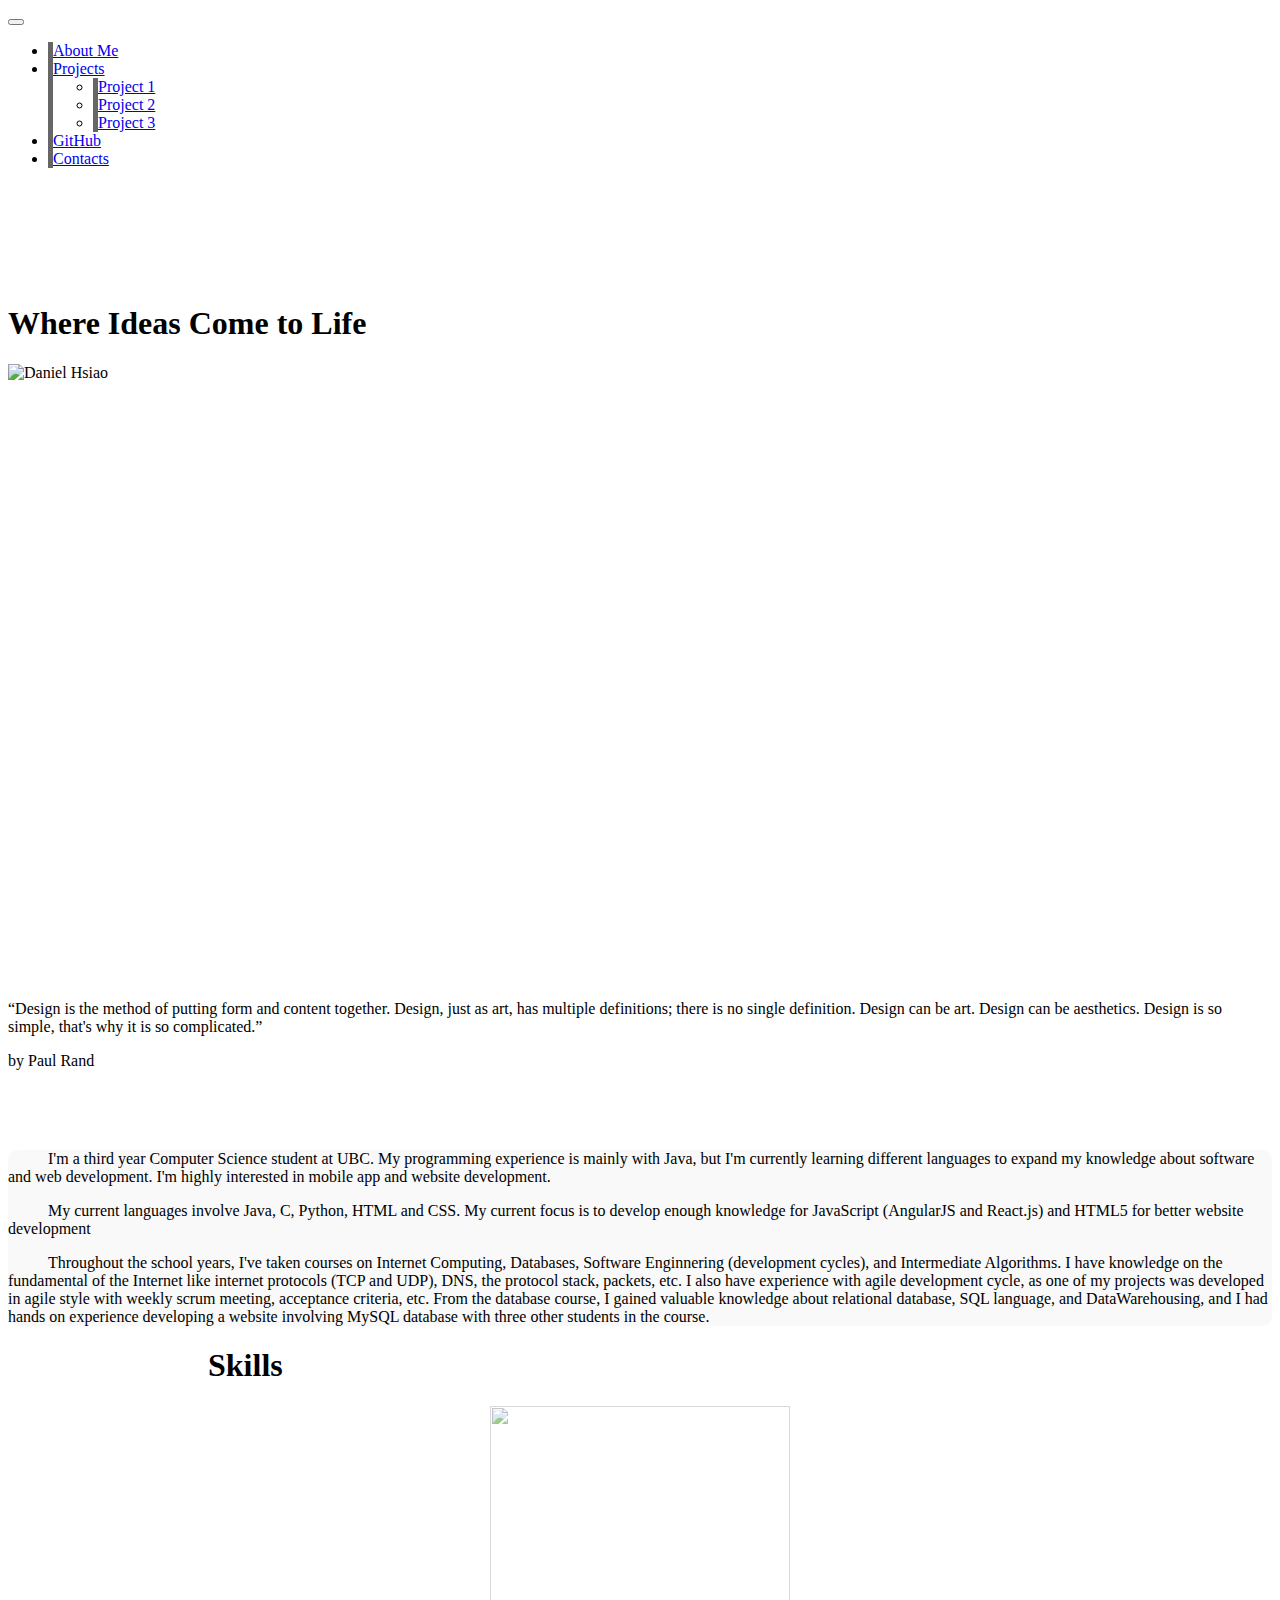
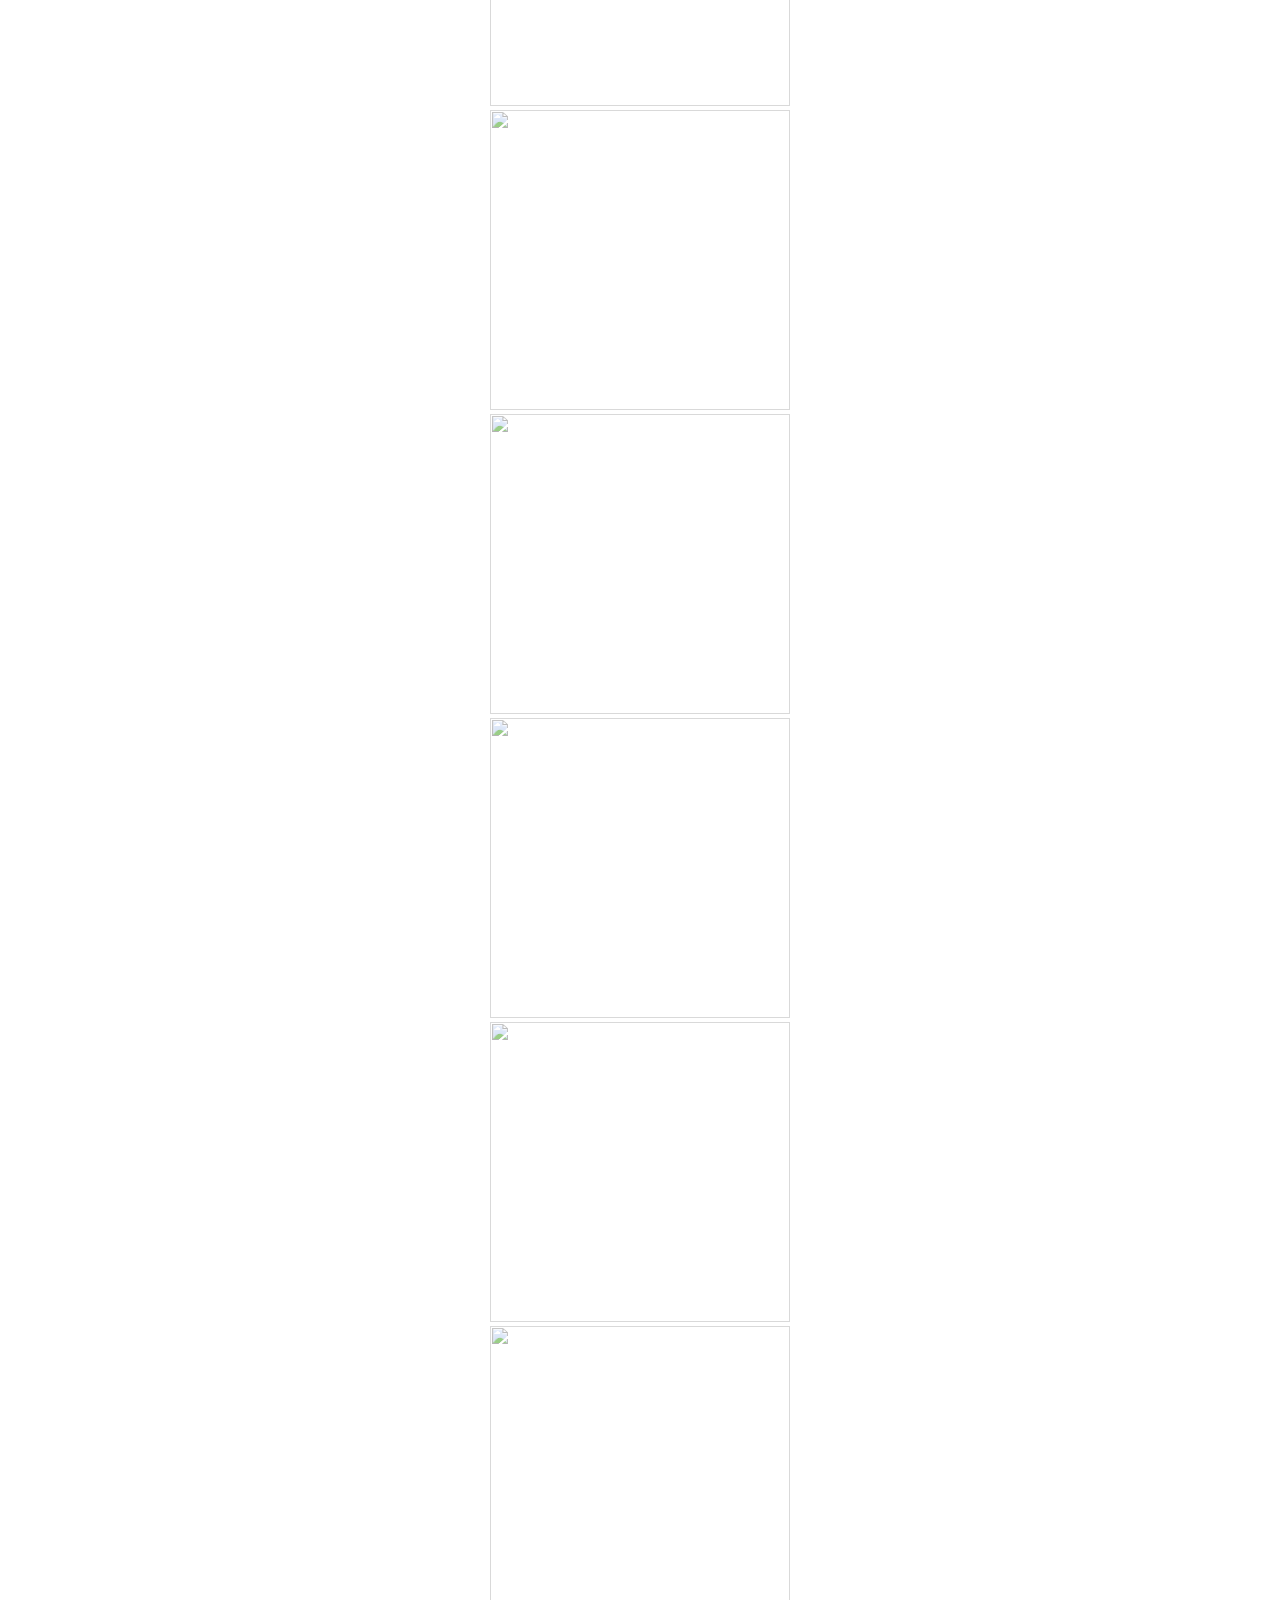
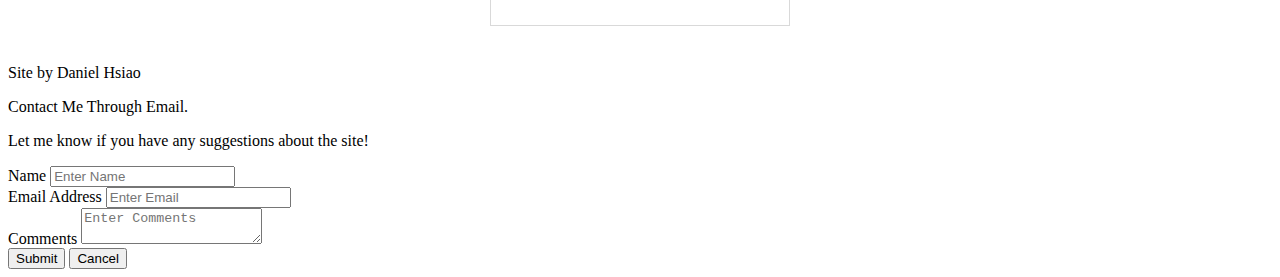
==== index.htm @ 38a3e945 "added Skill title and remove canvas" ====
<!DOCTYPE html>
<html>
	<head>
		<title>Bootstrap Site</title>
		<meta name="viewport" content="width=device-width, initial-scale=1.0">
		<link href = "css/bootstrap.min.css" rel = "stylesheet">
		<link href = "css/style.css" rel = "stylesheet">
	</head>
	
	<body>
		<div class = "navbar navbar-inverse navbar-fixed-top">
			<button class = "navbar-toggle" data-toggle = "collapse" data-target = ".navHeaderCollapse">
				<span class = "icon-bar"></span>
				<span class = "icon-bar"></span>
				<span class = "icon-bar"></span>
				
			</button>
			<div class = "collapse navbar-collapse navHeaderCollapse">
                <span>
                    <ul class = "nav navbar-nav navbar-right">
                        <li><a href = "#" class="scroll-link" data-id="about-me"> About Me </a></li>
                        <li class = "dropdown">
                            <a href = "#" class = "dropdown-toggle" data-toggle = "dropdown"> Projects <b class = "caret"></b></a>
                            <ul class = "dropdown-menu">
                                <li><a href = "#"> Project 1 </a></li>
                                <li><a href = "#"> Project 2 </a></li>
                                <li><a href = "#"> Project 3 </a></li>
                            </ul>
                        </li>
                        <li><a href = "https://github.com/daniel514" target = "_blank"> GitHub </a></li>
                        <li><a href = "#contact" data-toggle="modal"> Contacts </a></li>
                    <ul>
                </span>
			</div>
		</div>

		<div class = "jumbotron background-img">
			<div class = "row">

				<div class = "col-md-5">
					<div class = "container">
						<h1> Where Ideas Come to Life</h1>
					</div>
				</div>
                <div class = "col-md-4">
                </div>
                <div class = "col-md-2">
					<img src = "img/profilePicture.jpg" class = "img-circle" alt="Daniel Hsiao" width = "300" height = "300">
				</div>
			</div>
		</div>
		<div class = "jumbotron quotes" >
			<div class = "container">
				<p> <q>Design is the method of putting form and content together. Design, just as art, has multiple definitions;
                    there is no single definition. Design can be art. Design can be aesthetics. Design is so simple, 
                    that's why it is so complicated.</q></p>
				<p class="text-right"> by Paul Rand
				</p>
			</div>
		</div>
        
        <div id="about-me" class="page-section">
            <div class = "jumbotron about-me">
                <div class = "row">
                    <div class = "col-md-4">
                        <div class = "container">
                            <h1>About Me</h1>
                        </div>
                    </div>
                    <div class = "col-md-2">
                    </div>    
                    <div class = "col-md-6">
                        <div class = "container description">
                                    <p>&nbsp;&nbsp;&nbsp;&nbsp;&nbsp;&nbsp;&nbsp;&nbsp;&nbsp;&nbsp;I'm a third year Computer Science student at UBC. My programming experience is mainly with Java, but I'm currently learning different languages to expand my knowledge about software and web development. I'm highly interested in mobile app and website development.</p>
                                    <p>&nbsp;&nbsp;&nbsp;&nbsp;&nbsp;&nbsp;&nbsp;&nbsp;&nbsp;&nbsp;My current languages involve Java, C, Python, HTML and CSS. My current focus is to develop enough knowledge for JavaScript (AngularJS and React.js) and HTML5 for better website development</p>
                                    <p>&nbsp;&nbsp;&nbsp;&nbsp;&nbsp;&nbsp;&nbsp;&nbsp;&nbsp;&nbsp;Throughout the school years, I've taken courses on Internet Computing, Databases, Software Enginnering (development cycles), and Intermediate Algorithms. I have knowledge on the fundamental of the Internet like internet protocols (TCP and UDP), DNS, the protocol stack, packets, etc. I also have experience with agile development cycle, as one of my projects was developed in agile style with weekly scrum meeting, acceptance criteria, etc. From the database course, I gained valuable knowledge about relational database, SQL language, and DataWarehousing, and I had hands on experience developing a website involving MySQL database with three other students in the course.  </p>
                        </div>
                    </div>
                </div>
            </div>
        </div>
        <div class="jumbotron skills">
            <div class = "container left-pull"><h1>Skills</h1></div>
            <div class = "row row-centered">
                <div class = "col-md-4 col-centered">
                    <img src="./img/skills/java.png" alt="" style="width:300px;height:300px">
                </div>
                 <div class = "col-md-4 col-centered">
                    <img src="./img/skills/python.jpg" alt="" style="width:300px;height:300px">
                </div>
                <div class = "col-md-4 col-centered">
                    <img src="./img/skills/htmlcss.png" alt="" style="width:300px;height:300px">
                </div>
            </div>
            <div class = "row row-centered">
                <div class = "col-md-4 col-centered">
                    <img src="./img/skills/c.png" alt="" style="width:300px;height:300px">
                </div>
                <div class = "col-md-4 col-centered">
                    <img src="./img/skills/eclipse.png" alt="" style="width:300px;height:300px">
                </div>
                 <div class = "col-md-4 col-centered">
                    <img src="./img/skills/bracket.png" alt="" style="width:300px;height:300px">
                </div>
            </div>
            <div class = "row row-centered">
                <img src="./img/skills/mysql.png" alt="" style="height:300px">
            </div>
        
        </div>

		<div class = "navbar navbar-default navbar-fixed-bottom">
            <div class="row">
                <div class = "col-md-6 time" id = "time">
                </div>
                <div class = "col-md-6 pull-right">
                    <p class = "navbar-text pull-right">Site by Daniel Hsiao</p>
                </div>
            </div>
			
		</div>
		
		<div class = "modal fade" id = "contact" role = "dialog">
            <div class = "modal-dialog">
                <div class = "modal-content">
                    <div class = "modal-header">
                        <p>Contact Me Through Email.</p>
                    </div>
                    <div class = "modal-body">
                        <p>Let me know if you have any suggestions about the site!</p>
                        <form>
                            <div class="form-group">
                                <labl for="inputName">Name</labl>
                                <input type="name" class="form-control" id = "inputName" placeholder="Enter Name" required>
                            </div>
                            <div class="form-group">
                                <label for="inputEmail">Email Address</label>
                                <input type="email" class="form-control" id = "inputEmail" placeholder="Enter Email" required>
                            </div>
                            <div class="form-group">
                                <label for="inputComment">Comments</label>
                                <textarea type="text" class="form-control" id ="inputComment" placeholder="Enter Comments" required></textarea>
                            </div>
                        </form>
                    </div>
                    <div class = "modal-footer">
                        <button type="submit" class="btn btn-success">Submit</button>
                        <button class="btn pull-right" data-dismiss="modal" aria-hidden="true">Cancel</button>
                    </div>
                </div>
            </div>
        </div>
		
		<script src="http://code.jquery.com/jquery-1.11.3.min.js"></script>
		<script src="http://code.jquery.com/jquery-migrate-1.2.1.min.js"></script>
		<script src="js/bootstrap.js"></script>
        <script type="text/javascript">
            
            $(document).ready(function(){
                //navigation click actions
                $('.scroll-link').on('click', function(event){
                    event.preventDefault();
                    var sectionID = $(this).attr("data-id");
                    scrollToID('#' + sectionID, 750);
                });
                //scroll to top action
                $('.scroll-top').on('click', function(event){
                    event.preventDefault();
                    $('html, body').animate({scrollTop:0}, 'slow');
                });
                //mobile nav toggle
                $('#nav-toggle').on('click', function(event){
                    event.preventDefault();
                    $('#main-nav').toggleClass("open");
                });
            });
            //Scroll function
            function scrollToID(id, speed){
                var offSet = 50;
                var targetOffset = $(id).offset().top - offSet;
                var mainNav = $('#main-nav');
                $('html,body').animate({scrollTop:targetOffset}, speed);
                if(mainNav.hasClass("open")){
                    mainNav.css("height", "1px").removeClass("in").addClass("collapse");
                    mainNav.removeClass("open");
                }
            }
            if(typeof console === "undefined"){
                console = {
                    log: function(){}
                };
            }
            var time  = setInterval(function(){timeRefresh()},1000);
            function timeRefresh(){
                document.getElementById("time").innerHTML= Date();
            }
        </script>
	</body>
</html>
---- css/style.css ----
.background-img{
	background: url(../img/mount.jpg);
	background-attachment:fixed;
    color:black;
    min-height: 700px;
	margin-top: 0px;
    padding-top: 100px;
}
/* Hover Effect from thecodeplayer.com */
.navbar li{
	width: 120px; 
    border-left: 5px solid #666;
    -webkit-transition: all 0.3s ease-in;
    -moz-transition: all 0.3s ease-in;
    -o-transition: all 0.3s ease-in;
}
/* Hover Effect from thecodeplayer.com */
.navbar li:hover{
    background:#666;
	padding-left: 5px;
}
.quotes{
    background: white;
}

.about-me{
    background: url(../img/river.jpg);
	background-attachment:fixed;
    color:white;
}

.jumbotron .row .col-md-6 .container{
    background: rgba(245, 245, 245, 0.6);
    color:black;
    border-radius:10px;
}
.skills{
    background:white;
    padding-left: 200px;
    padding-right: 200px;
}
.row-centered{
    text-align:center;
}
.col-centered{
    text-align:center;
}

.skills img{
    opacity: 0.6;
    -webkit-transition: all 0.3s ease-in;
    -moz-transition: all 0.3s ease-in;
    -o-transition: all 0.3s ease-in;
}

.skills img:hover{
    opacity: 1.0;
}
.navbar-fixed-bottom{
    bottom:0;
}
.skills .container{
    margin-left:0px;
}
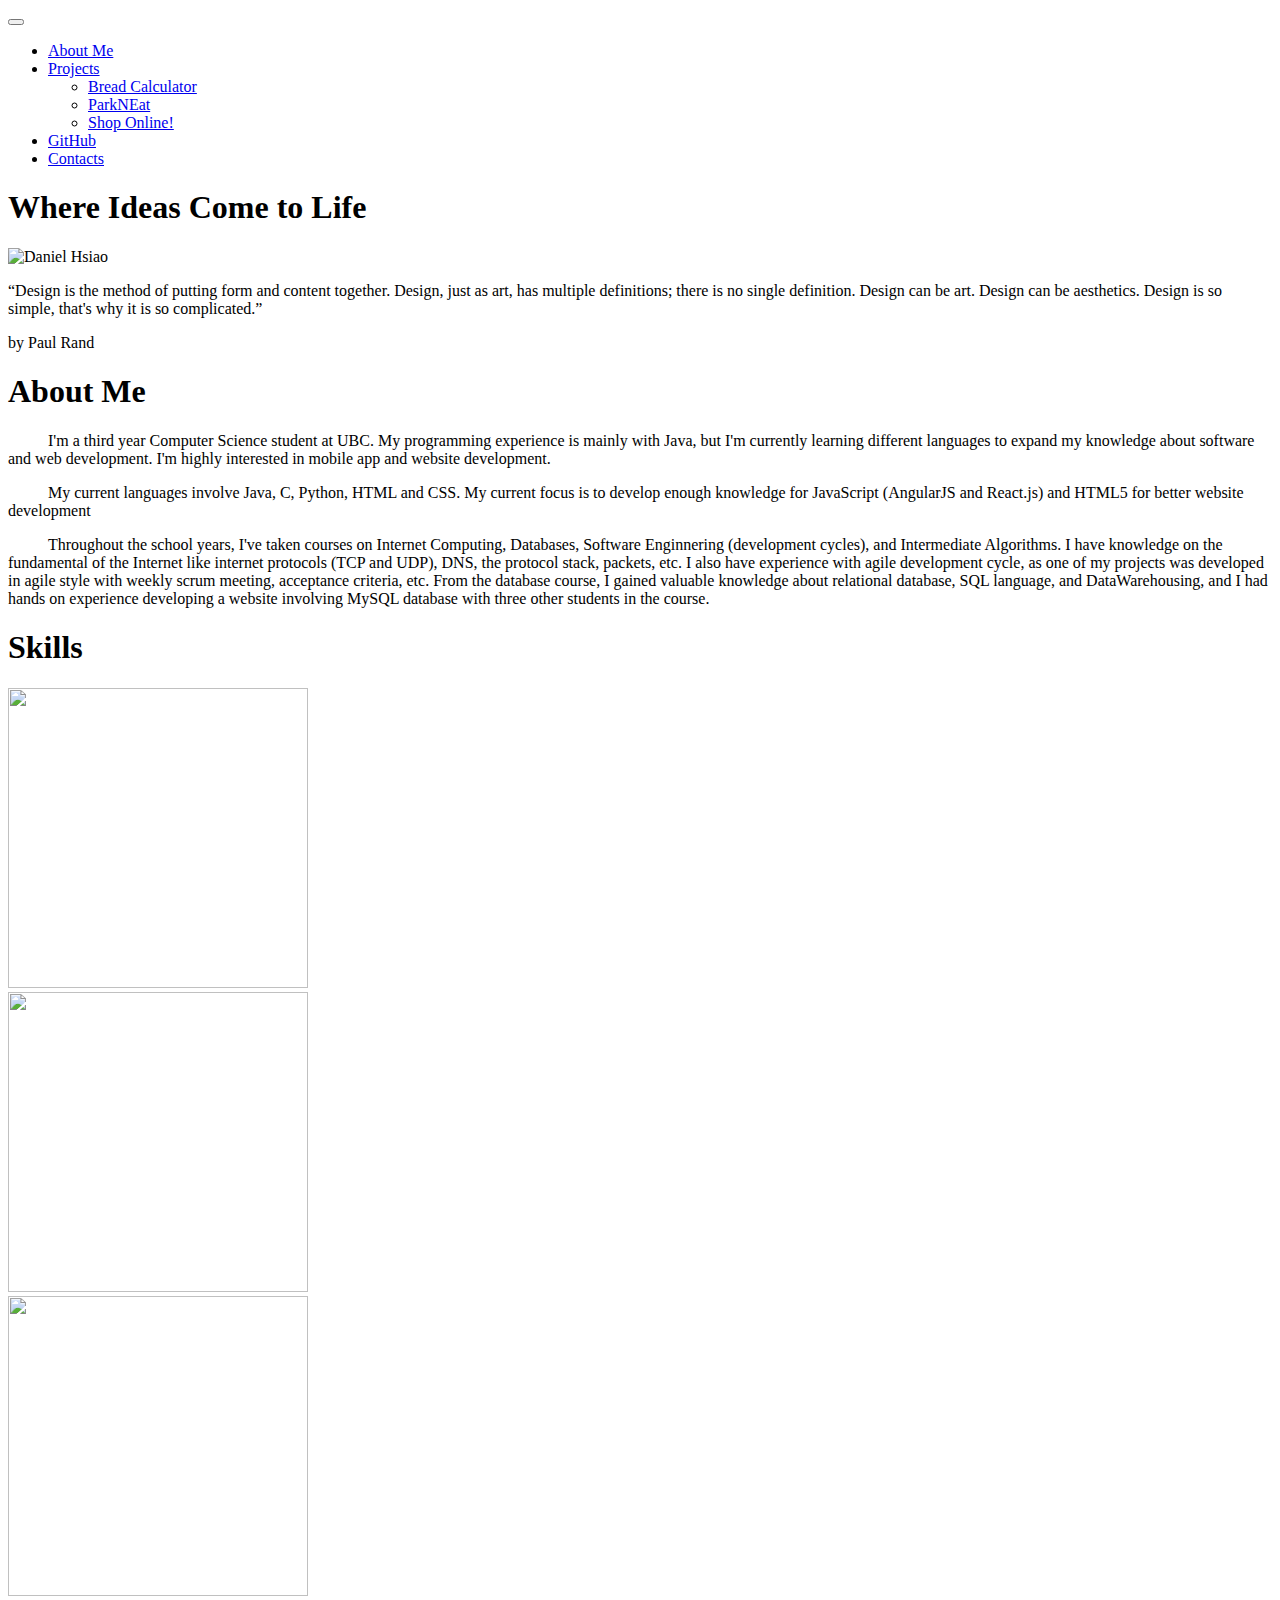
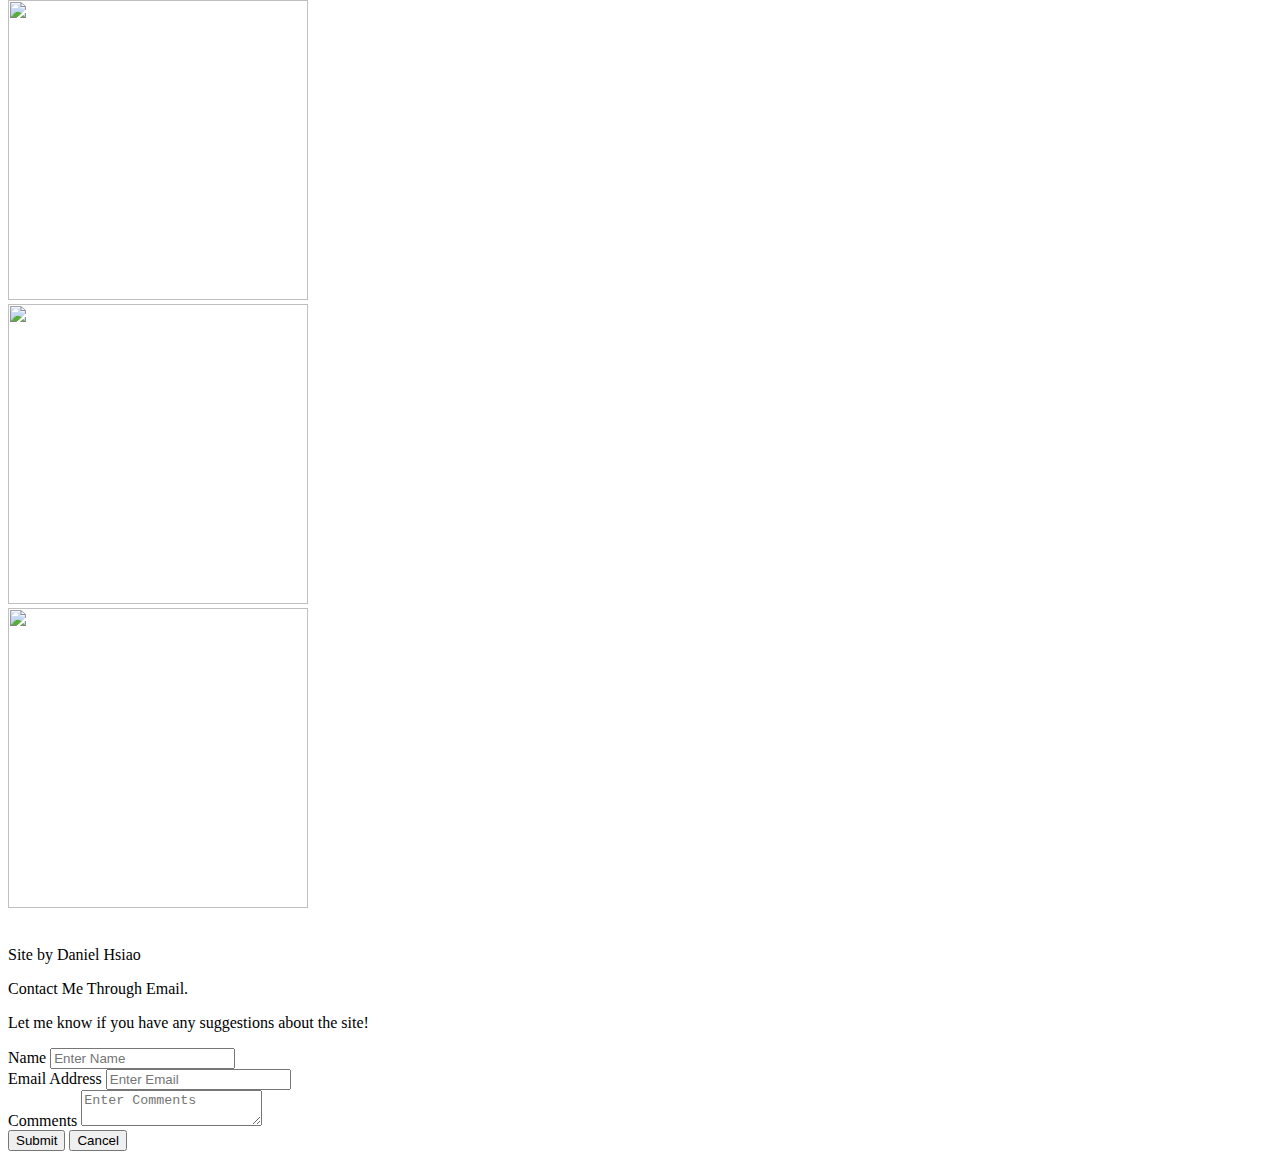
==== commit a457335e: "add gradient to project description background" ====
--- a/index.htm
+++ b/index.htm
@@ -1,10 +1,10 @@
 <!DOCTYPE html>
 <html>
 	<head>
-		<title>Bootstrap Site</title>
+		<title>Portfolio of DH</title>
 		<meta name="viewport" content="width=device-width, initial-scale=1.0">
 		<link href = "css/bootstrap.min.css" rel = "stylesheet">
-		<link href = "css/style.css" rel = "stylesheet">
+		<link href = "css/index-style.css" rel = "stylesheet">
 	</head>
 	
 	<body>
@@ -18,18 +18,18 @@
 			<div class = "collapse navbar-collapse navHeaderCollapse">
                 <span>
                     <ul class = "nav navbar-nav navbar-right">
-                        <li><a href = "#" class="scroll-link" data-id="about-me"> About Me </a></li>
+                        <li><a href = "#about_me"> About Me </a></li>
                         <li class = "dropdown">
-                            <a href = "#" class = "dropdown-toggle" data-toggle = "dropdown"> Projects <b class = "caret"></b></a>
+                            <a href = "index.htm" class = "dropdown-toggle" data-toggle = "dropdown"> Projects <b class = "caret"></b></a>
                             <ul class = "dropdown-menu">
-                                <li><a href = "#"> Project 1 </a></li>
-                                <li><a href = "#"> Project 2 </a></li>
-                                <li><a href = "#"> Project 3 </a></li>
+                                <li><a href = "projects.html#breadCal"> Bread Calculator </a></li>
+                                <li><a href = "projects.html#parkNEat"> ParkNEat </a></li>
+                                <li><a href = "projects.html#shopOnline"> Shop Online! </a></li>
                             </ul>
                         </li>
                         <li><a href = "https://github.com/daniel514" target = "_blank"> GitHub </a></li>
                         <li><a href = "#contact" data-toggle="modal"> Contacts </a></li>
-                    <ul>
+                    </ul>
                 </span>
 			</div>
 		</div>
@@ -59,28 +59,26 @@
 			</div>
 		</div>
         
-        <div id="about-me" class="page-section">
-            <div class = "jumbotron about-me">
-                <div class = "row">
-                    <div class = "col-md-4">
-                        <div class = "container">
-                            <h1>About Me</h1>
-                        </div>
+        <div class = "jumbotron about-me" id="about_me">
+            <div class = "row">
+                <div class = "col-md-4">
+                    <div class = "container">
+                        <h1>About Me</h1>
                     </div>
-                    <div class = "col-md-2">
-                    </div>    
-                    <div class = "col-md-6">
-                        <div class = "container description">
-                                    <p>&nbsp;&nbsp;&nbsp;&nbsp;&nbsp;&nbsp;&nbsp;&nbsp;&nbsp;&nbsp;I'm a third year Computer Science student at UBC. My programming experience is mainly with Java, but I'm currently learning different languages to expand my knowledge about software and web development. I'm highly interested in mobile app and website development.</p>
-                                    <p>&nbsp;&nbsp;&nbsp;&nbsp;&nbsp;&nbsp;&nbsp;&nbsp;&nbsp;&nbsp;My current languages involve Java, C, Python, HTML and CSS. My current focus is to develop enough knowledge for JavaScript (AngularJS and React.js) and HTML5 for better website development</p>
-                                    <p>&nbsp;&nbsp;&nbsp;&nbsp;&nbsp;&nbsp;&nbsp;&nbsp;&nbsp;&nbsp;Throughout the school years, I've taken courses on Internet Computing, Databases, Software Enginnering (development cycles), and Intermediate Algorithms. I have knowledge on the fundamental of the Internet like internet protocols (TCP and UDP), DNS, the protocol stack, packets, etc. I also have experience with agile development cycle, as one of my projects was developed in agile style with weekly scrum meeting, acceptance criteria, etc. From the database course, I gained valuable knowledge about relational database, SQL language, and DataWarehousing, and I had hands on experience developing a website involving MySQL database with three other students in the course.  </p>
-                        </div>
+                </div>
+                <div class = "col-md-2">
+                </div>    
+                <div class = "col-md-6">
+                    <div class = "container description">
+                                <p>&nbsp;&nbsp;&nbsp;&nbsp;&nbsp;&nbsp;&nbsp;&nbsp;&nbsp;&nbsp;I'm a third year Computer Science student at UBC. My programming experience is mainly with Java, but I'm currently learning different languages to expand my knowledge about software and web development. I'm highly interested in mobile app and website development.</p>
+                                <p>&nbsp;&nbsp;&nbsp;&nbsp;&nbsp;&nbsp;&nbsp;&nbsp;&nbsp;&nbsp;My current languages involve Java, C, Python, HTML and CSS. My current focus is to develop enough knowledge for JavaScript (AngularJS and React.js) and HTML5 for better website development</p>
+                                <p>&nbsp;&nbsp;&nbsp;&nbsp;&nbsp;&nbsp;&nbsp;&nbsp;&nbsp;&nbsp;Throughout the school years, I've taken courses on Internet Computing, Databases, Software Enginnering (development cycles), and Intermediate Algorithms. I have knowledge on the fundamental of the Internet like internet protocols (TCP and UDP), DNS, the protocol stack, packets, etc. I also have experience with agile development cycle, as one of my projects was developed in agile style with weekly scrum meeting, acceptance criteria, etc. From the database course, I gained valuable knowledge about relational database, SQL language, and DataWarehousing, and I had hands on experience developing a website involving MySQL database with three other students in the course.  </p>
                     </div>
                 </div>
             </div>
         </div>
         <div class="jumbotron skills">
-            <div class = "container left-pull"><h1>Skills</h1></div>
+            <div class = "container"><h1>Skills</h1></div>
             <div class = "row row-centered">
                 <div class = "col-md-4 col-centered">
                     <img src="./img/skills/java.png" alt="" style="width:300px;height:300px">
@@ -103,8 +101,11 @@
                     <img src="./img/skills/bracket.png" alt="" style="width:300px;height:300px">
                 </div>
             </div>
+            
             <div class = "row row-centered">
-                <img src="./img/skills/mysql.png" alt="" style="height:300px">
+                <div class = "col-md-12 col-centered">
+                    <img src="./img/skills/mysql.png" alt="" style="height:200px">
+                </div>
             </div>
         
         </div>
@@ -154,46 +155,8 @@
 		<script src="http://code.jquery.com/jquery-1.11.3.min.js"></script>
 		<script src="http://code.jquery.com/jquery-migrate-1.2.1.min.js"></script>
 		<script src="js/bootstrap.js"></script>
+        <script src="js/basic.js"></script>
         <script type="text/javascript">
-            
-            $(document).ready(function(){
-                //navigation click actions
-                $('.scroll-link').on('click', function(event){
-                    event.preventDefault();
-                    var sectionID = $(this).attr("data-id");
-                    scrollToID('#' + sectionID, 750);
-                });
-                //scroll to top action
-                $('.scroll-top').on('click', function(event){
-                    event.preventDefault();
-                    $('html, body').animate({scrollTop:0}, 'slow');
-                });
-                //mobile nav toggle
-                $('#nav-toggle').on('click', function(event){
-                    event.preventDefault();
-                    $('#main-nav').toggleClass("open");
-                });
-            });
-            //Scroll function
-            function scrollToID(id, speed){
-                var offSet = 50;
-                var targetOffset = $(id).offset().top - offSet;
-                var mainNav = $('#main-nav');
-                $('html,body').animate({scrollTop:targetOffset}, speed);
-                if(mainNav.hasClass("open")){
-                    mainNav.css("height", "1px").removeClass("in").addClass("collapse");
-                    mainNav.removeClass("open");
-                }
-            }
-            if(typeof console === "undefined"){
-                console = {
-                    log: function(){}
-                };
-            }
-            var time  = setInterval(function(){timeRefresh()},1000);
-            function timeRefresh(){
-                document.getElementById("time").innerHTML= Date();
-            }
         </script>
 	</body>
 </html>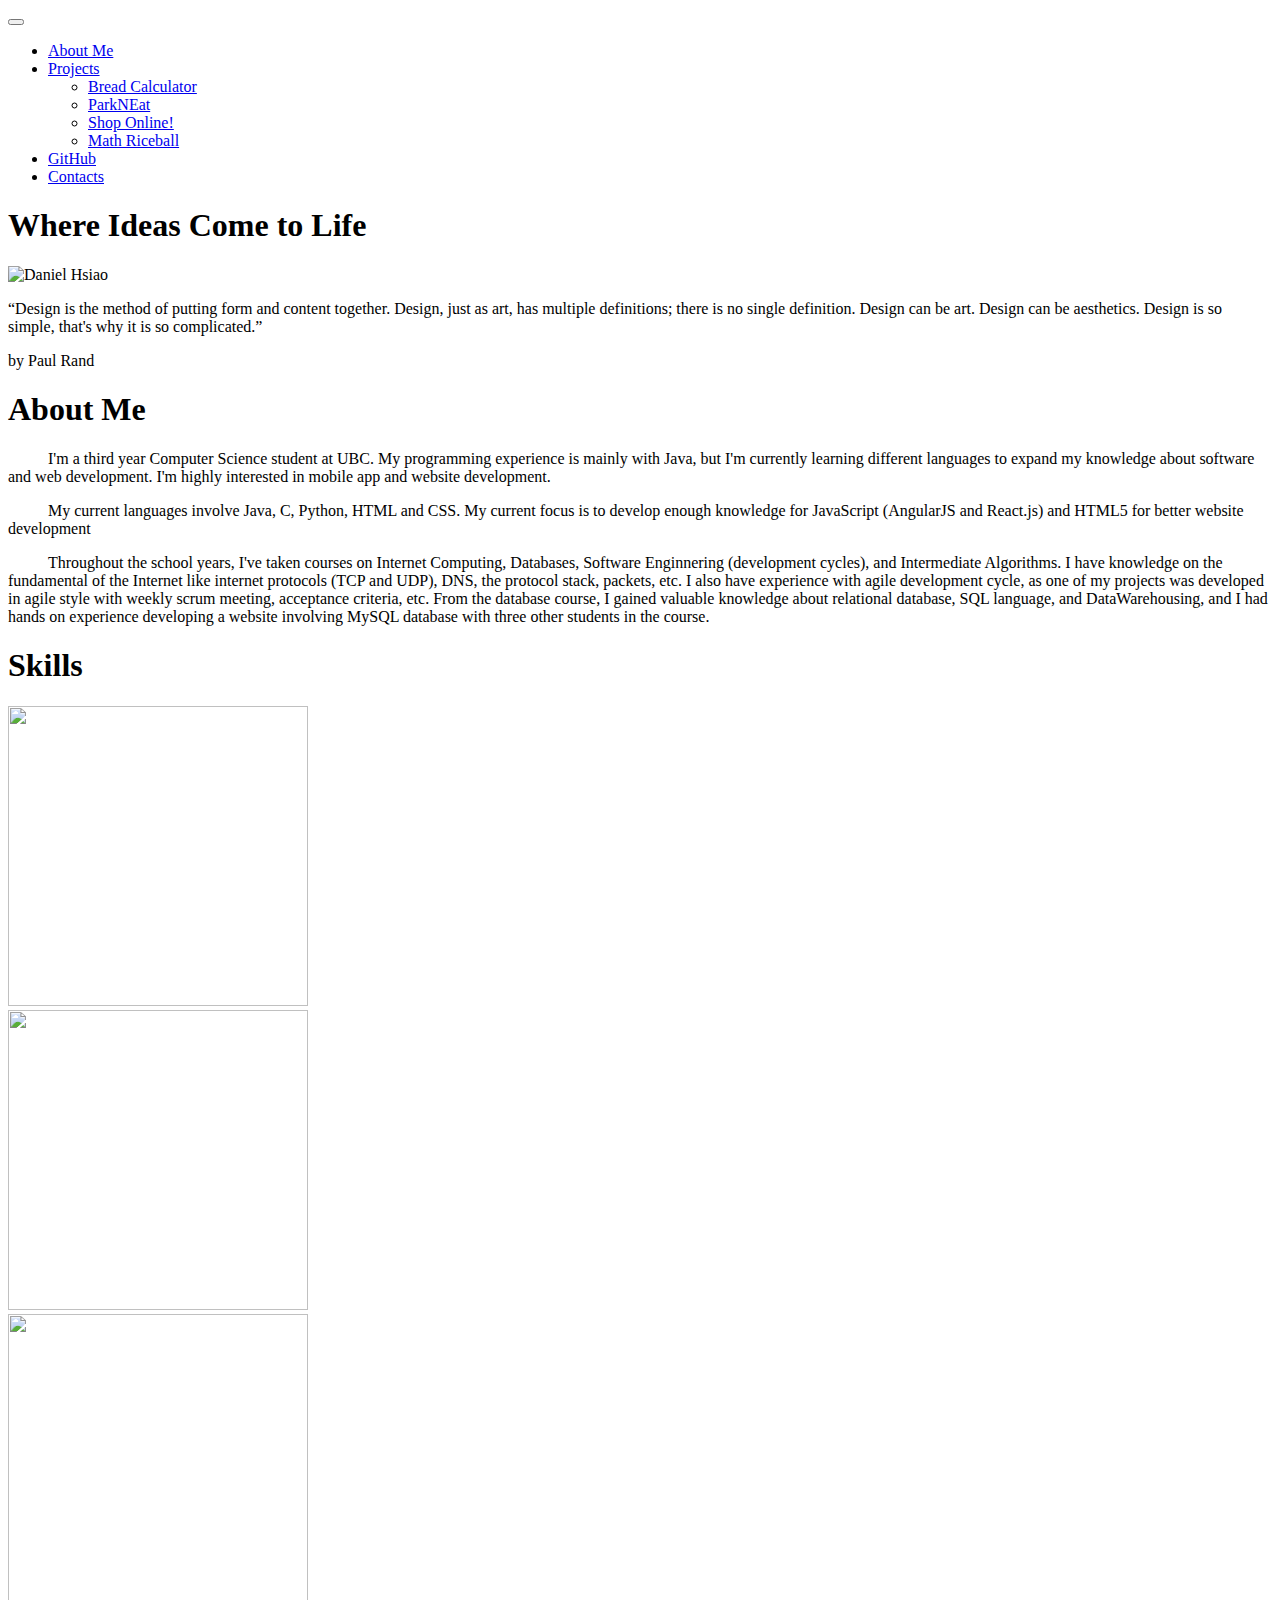
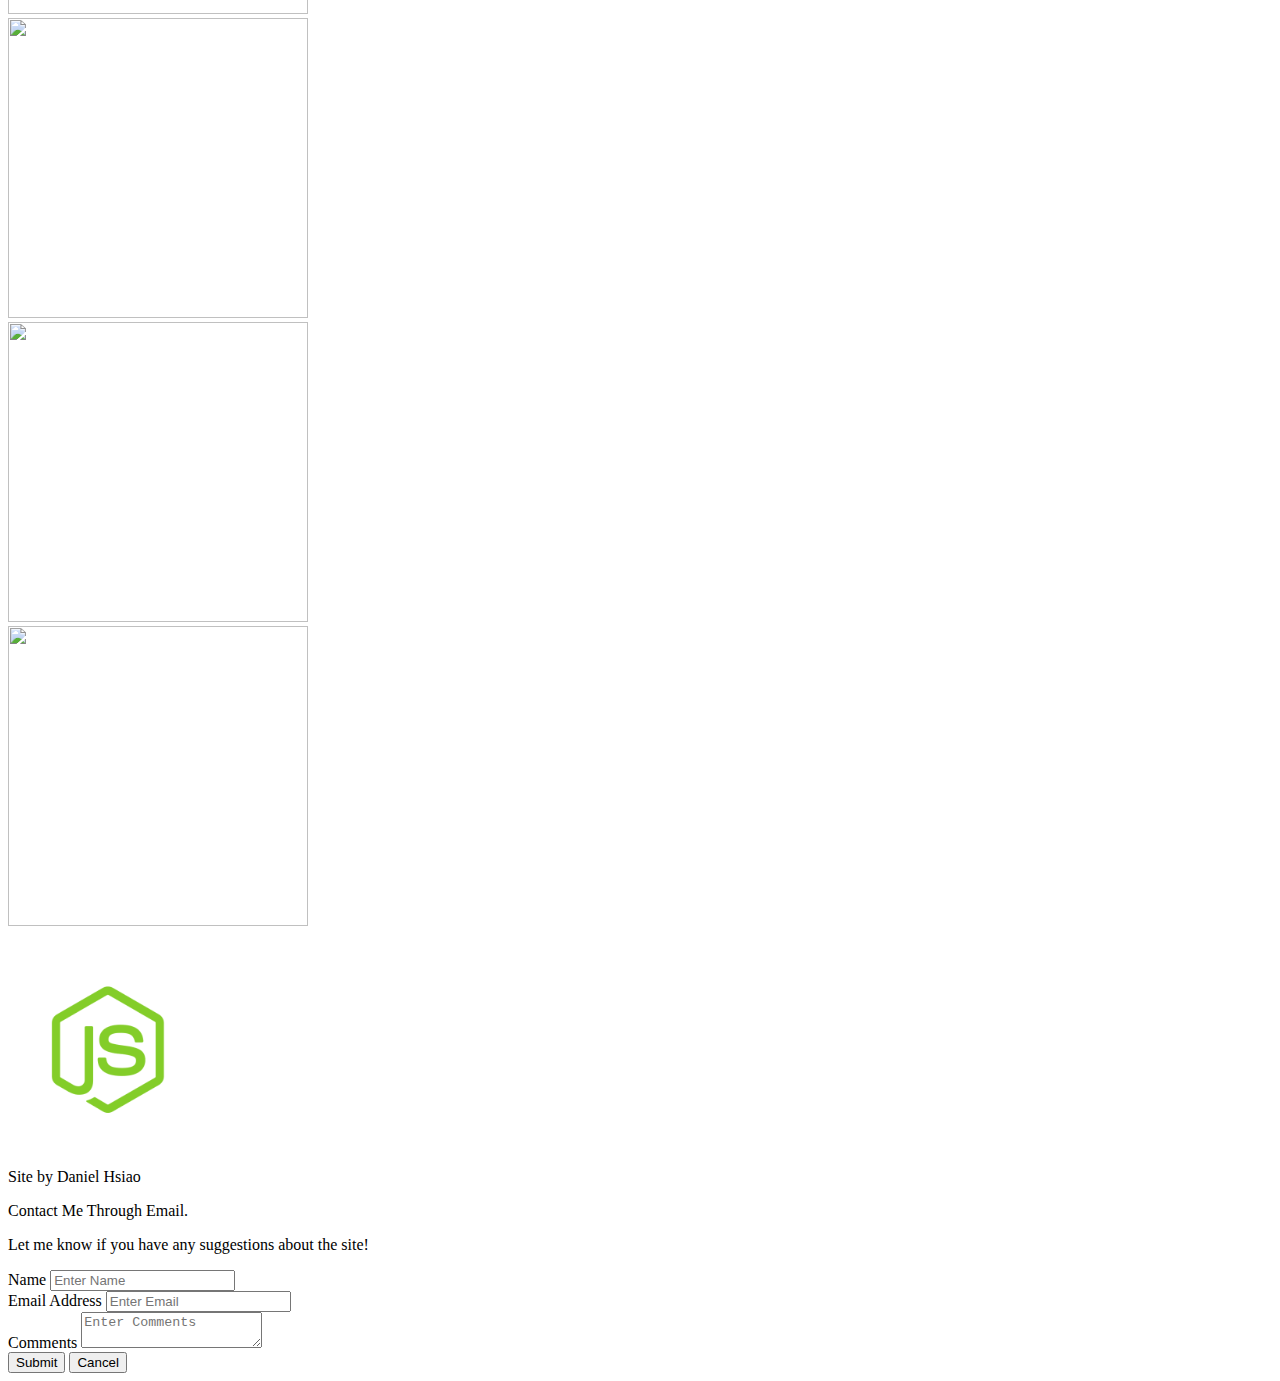
==== commit 3f71702f: "added JS to skill set" ====
--- a/index.htm
+++ b/index.htm
@@ -25,7 +25,9 @@
                                 <li><a href = "projects.html#breadCal"> Bread Calculator </a></li>
                                 <li><a href = "projects.html#parkNEat"> ParkNEat </a></li>
                                 <li><a href = "projects.html#shopOnline"> Shop Online! </a></li>
+                                <li><a href = "projects.html#math_Riceball"> Math Riceball </a></li>
                             </ul>
+                            
                         </li>
                         <li><a href = "https://github.com/daniel514" target = "_blank"> GitHub </a></li>
                         <li><a href = "#contact" data-toggle="modal"> Contacts </a></li>
@@ -103,8 +105,11 @@
             </div>
             
             <div class = "row row-centered">
-                <div class = "col-md-12 col-centered">
+                <div class = "col-md-6 col-centered">
                     <img src="./img/skills/mysql.png" alt="" style="height:200px">
+                </div>
+                <div class = "col-md-6 col-centered">
+                    <img src="./img/skills/javascript.png" alt="" style="height:200px">
                 </div>
             </div>
         
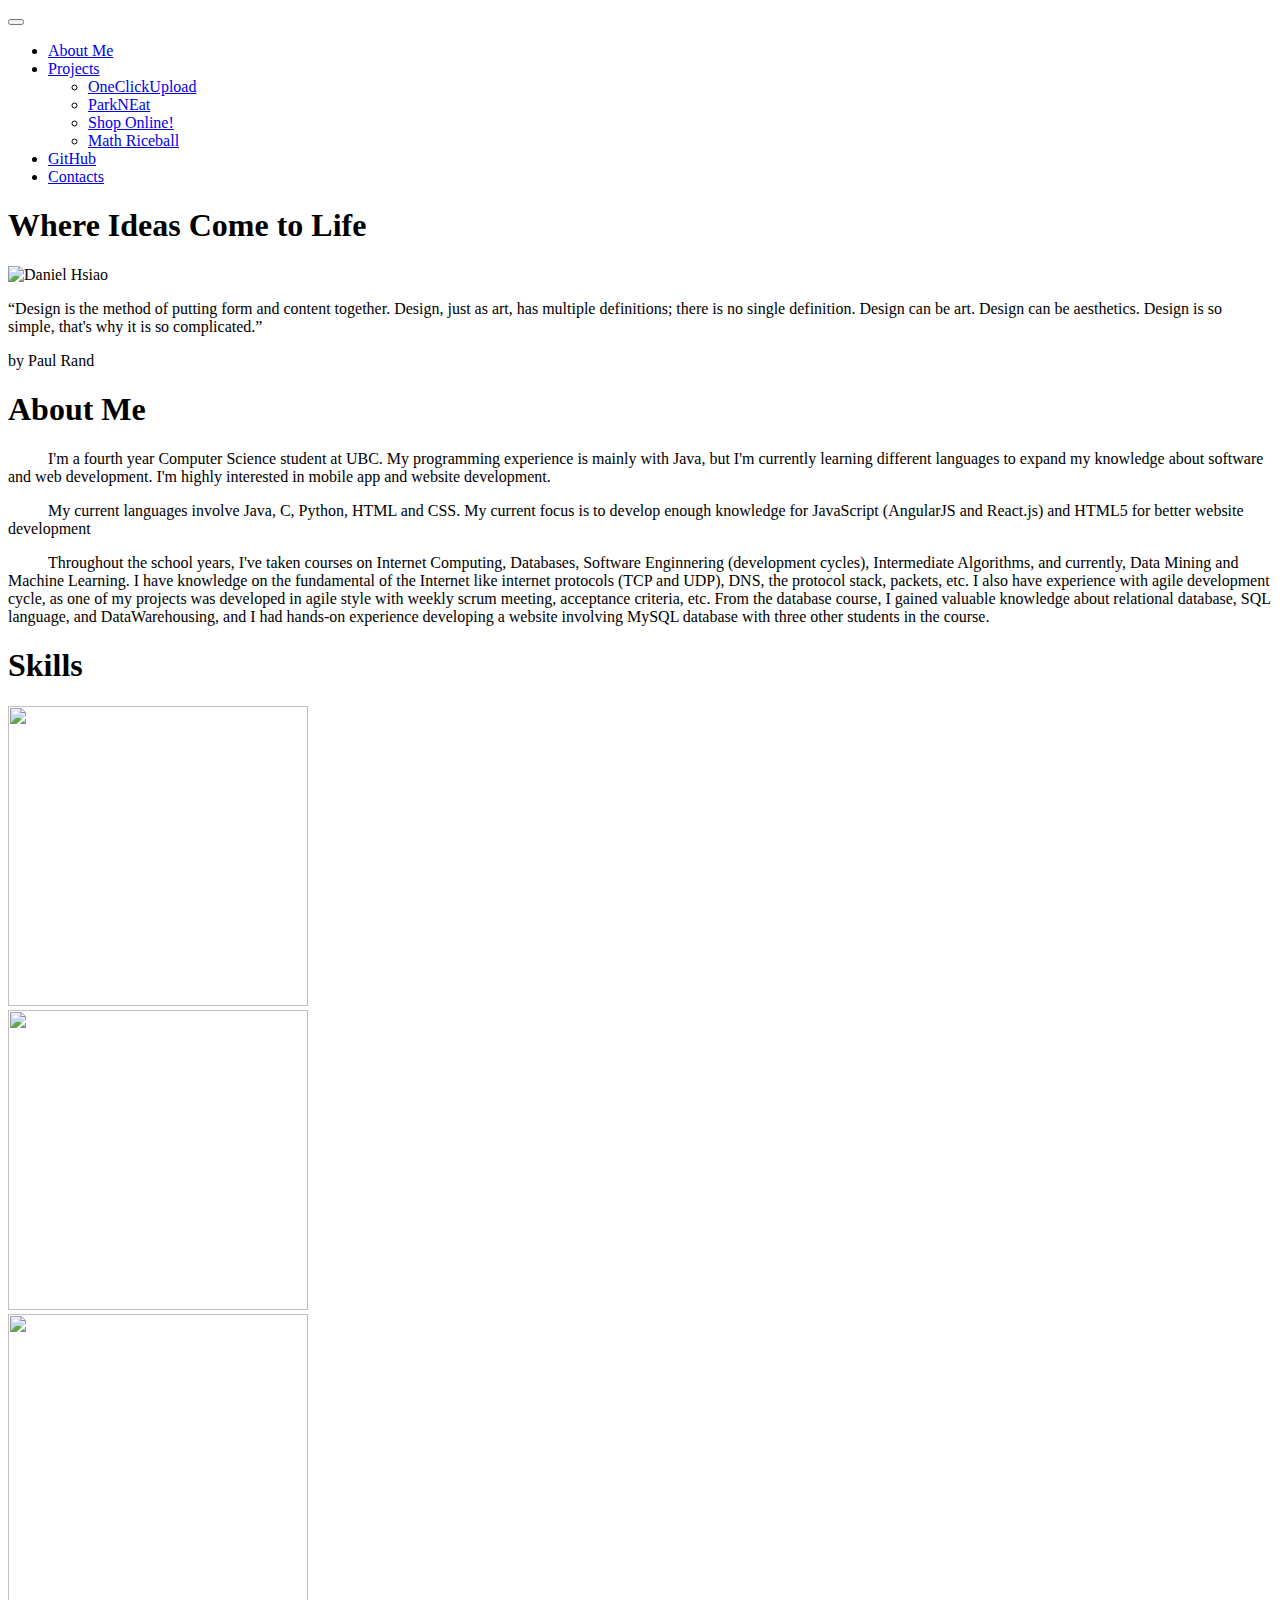
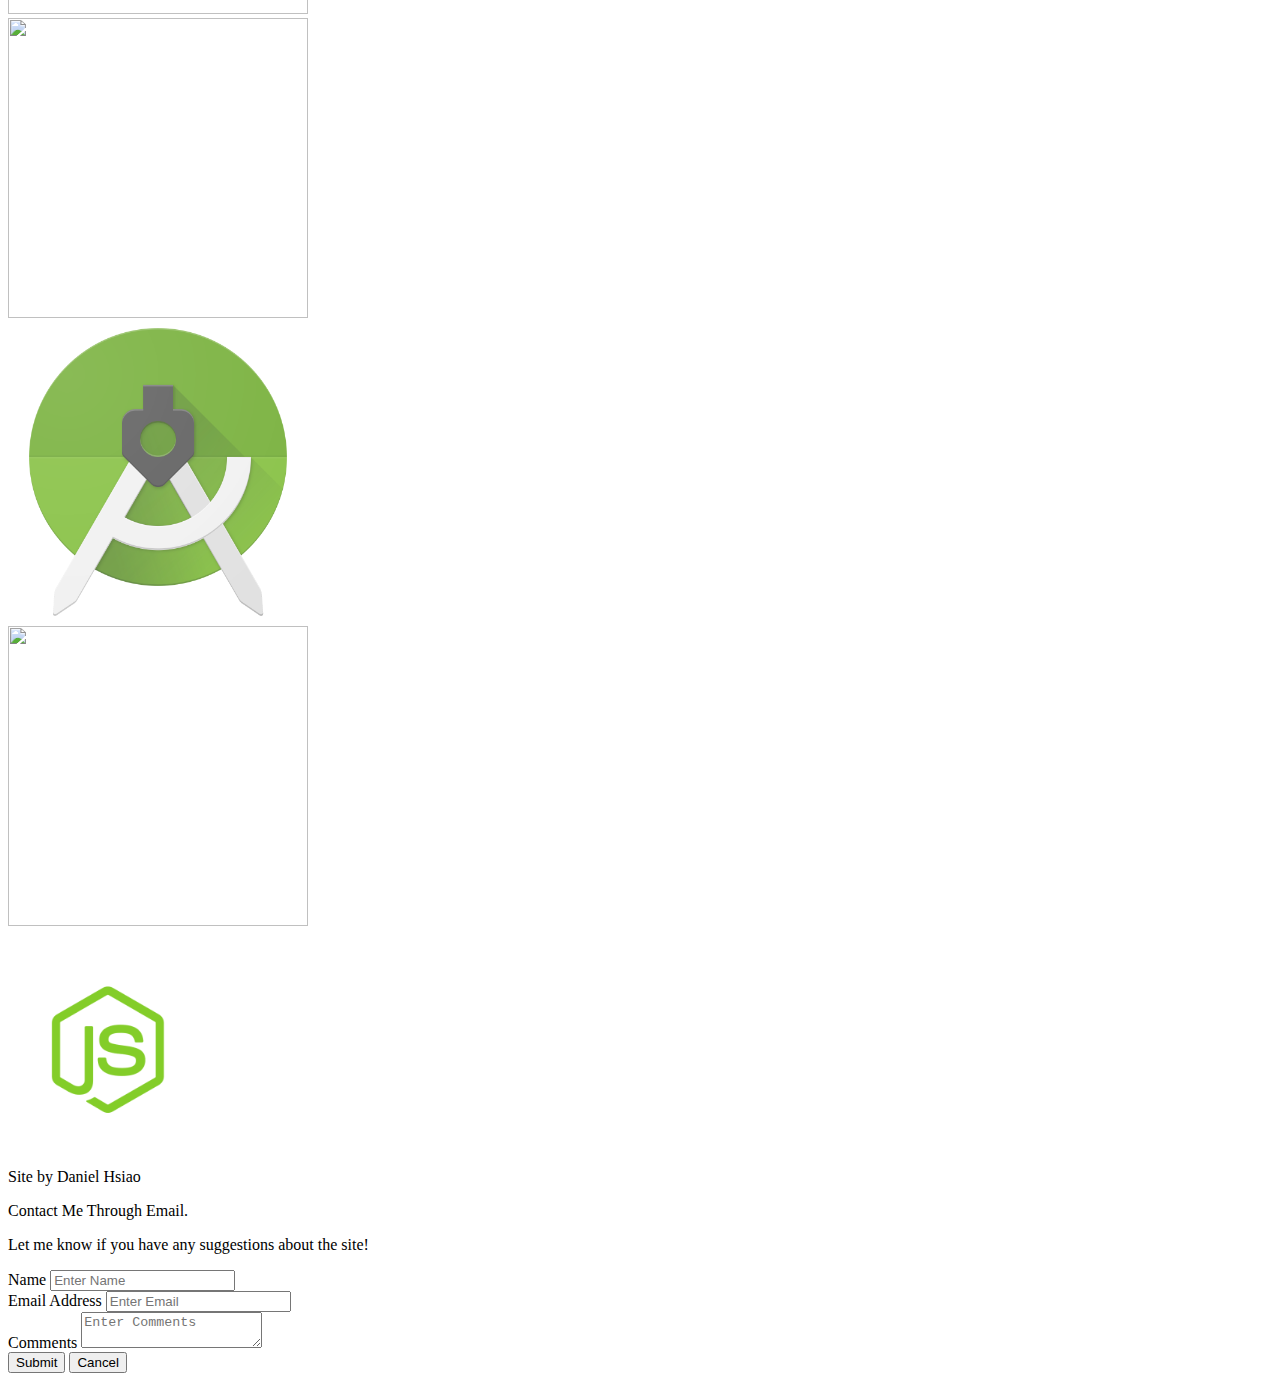
==== commit d2738660: "Replaced BreadCalculator with OneClickUpload, the latest Android Project. Changed About Me. Replaced" ====
--- a/index.htm
+++ b/index.htm
@@ -22,7 +22,7 @@
                         <li class = "dropdown">
                             <a href = "index.htm" class = "dropdown-toggle" data-toggle = "dropdown"> Projects <b class = "caret"></b></a>
                             <ul class = "dropdown-menu">
-                                <li><a href = "projects.html#breadCal"> Bread Calculator </a></li>
+                                <li><a href = "projects.html#oneClickUpload"> OneClickUpload </a></li>
                                 <li><a href = "projects.html#parkNEat"> ParkNEat </a></li>
                                 <li><a href = "projects.html#shopOnline"> Shop Online! </a></li>
                                 <li><a href = "projects.html#math_Riceball"> Math Riceball </a></li>
@@ -72,9 +72,9 @@
                 </div>    
                 <div class = "col-md-6">
                     <div class = "container description">
-                                <p>&nbsp;&nbsp;&nbsp;&nbsp;&nbsp;&nbsp;&nbsp;&nbsp;&nbsp;&nbsp;I'm a third year Computer Science student at UBC. My programming experience is mainly with Java, but I'm currently learning different languages to expand my knowledge about software and web development. I'm highly interested in mobile app and website development.</p>
+                                <p>&nbsp;&nbsp;&nbsp;&nbsp;&nbsp;&nbsp;&nbsp;&nbsp;&nbsp;&nbsp;I'm a fourth year Computer Science student at UBC. My programming experience is mainly with Java, but I'm currently learning different languages to expand my knowledge about software and web development. I'm highly interested in mobile app and website development.</p>
                                 <p>&nbsp;&nbsp;&nbsp;&nbsp;&nbsp;&nbsp;&nbsp;&nbsp;&nbsp;&nbsp;My current languages involve Java, C, Python, HTML and CSS. My current focus is to develop enough knowledge for JavaScript (AngularJS and React.js) and HTML5 for better website development</p>
-                                <p>&nbsp;&nbsp;&nbsp;&nbsp;&nbsp;&nbsp;&nbsp;&nbsp;&nbsp;&nbsp;Throughout the school years, I've taken courses on Internet Computing, Databases, Software Enginnering (development cycles), and Intermediate Algorithms. I have knowledge on the fundamental of the Internet like internet protocols (TCP and UDP), DNS, the protocol stack, packets, etc. I also have experience with agile development cycle, as one of my projects was developed in agile style with weekly scrum meeting, acceptance criteria, etc. From the database course, I gained valuable knowledge about relational database, SQL language, and DataWarehousing, and I had hands on experience developing a website involving MySQL database with three other students in the course.  </p>
+                                <p>&nbsp;&nbsp;&nbsp;&nbsp;&nbsp;&nbsp;&nbsp;&nbsp;&nbsp;&nbsp;Throughout the school years, I've taken courses on Internet Computing, Databases, Software Enginnering (development cycles), Intermediate Algorithms, and currently, Data Mining and Machine Learning. I have knowledge on the fundamental of the Internet like internet protocols (TCP and UDP), DNS, the protocol stack, packets, etc. I also have experience with agile development cycle, as one of my projects was developed in agile style with weekly scrum meeting, acceptance criteria, etc. From the database course, I gained valuable knowledge about relational database, SQL language, and DataWarehousing, and I had hands-on experience developing a website involving MySQL database with three other students in the course.  </p>
                     </div>
                 </div>
             </div>
@@ -97,7 +97,7 @@
                     <img src="./img/skills/c.png" alt="" style="width:300px;height:300px">
                 </div>
                 <div class = "col-md-4 col-centered">
-                    <img src="./img/skills/eclipse.png" alt="" style="width:300px;height:300px">
+                    <img src="./img/skills/android_studio.png" alt="" style="width:300px;height:300px">
                 </div>
                  <div class = "col-md-4 col-centered">
                     <img src="./img/skills/bracket.png" alt="" style="width:300px;height:300px">
